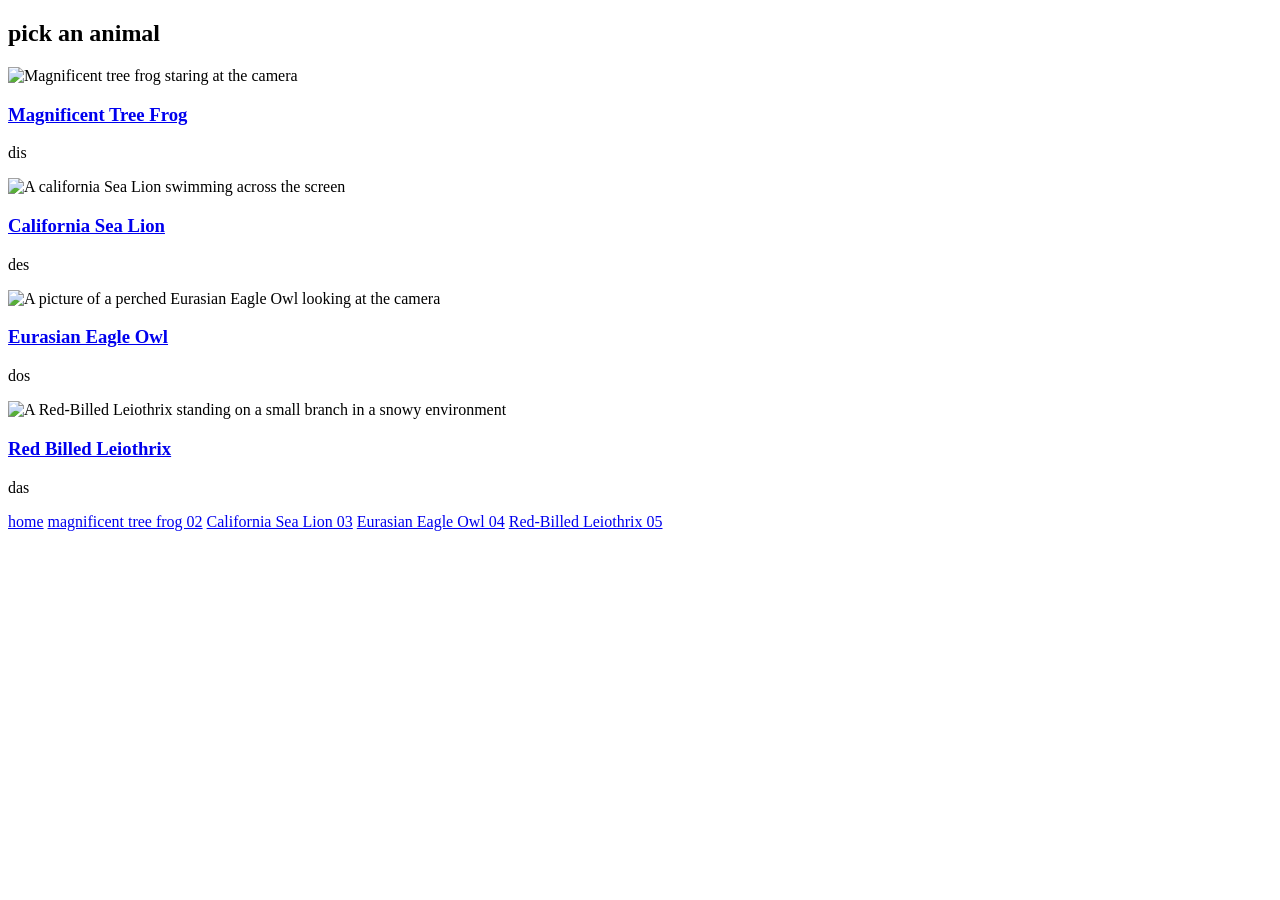
==== index.html @ 9d49f623 "Zoo Animal Dossier currently unfinished" ====
<!DOCTYPE html>
<html lang="en">
    <body>
        <main>
            <section id="dossier-cards">
    <h2>pick an animal</h2>
    <section class="card">
        <img src="https://fcz.org/wp-content/uploads/2025/02/Magnificent_Tree_Frog.jpg" width="650" alt="Magnificent tree frog staring at the camera">
        <h3><a href="magtreefrog.html">Magnificent Tree Frog</a></h3>
        <p>dis</p>
        <a href=""></a>
    </section>
    <section class="card">
        <img src="https://fcz.org/wp-content/uploads/2025/02/california-sea-lion.jpg" alt="A california Sea Lion swimming across the screen">
        <h3><a href="californiasealion.html">California Sea Lion</a></h3>
        <p>des</p>
        <a href=""></a>
    </section>
    <section class="card">
        <img src="https://fcz.org/wp-content/uploads/2025/02/Eurasian_Eagle_Ow.jpg" alt="A picture of a perched Eurasian Eagle Owl looking at the camera">
        <h3><a href="EurasianEagleOwl.html">Eurasian Eagle Owl</a></h3>
        <p>dos</p>
        <a href=""></a>
    </section>
    <section class="card">
        <img src="https://fcz.org/wp-content/uploads/2026/07/20230118-Lo8_MG19999.jpg" width="650" alt="A Red-Billed Leiothrix standing on a small branch in a snowy environment">
        <h3><a href="RedBilledLeiothrix.html">Red Billed Leiothrix</a></h3>
        <p>das</p>
        <a href=""></a>
    </section>
</section>
        </main>
    </body>
<head>
    <meta charset="UTF-8">
    <meta name="viewport" content="width=device-width, initial-scale=1.0">
    <title>Document</title>
</head>
<body>
    <header>
        <nav id="main-nav" role="main-nav">
            <a href="home.html" class="nav-button">home</a>
            <a href="magtreefrog.html" class="nav-button">magnificent tree frog 02</a>
            <a href="CaliforniaSeaLion.html" class="nav-button">California Sea Lion 03</a>
            <a href="EurasianEagleOwl.html" class="nav-button">Eurasian Eagle Owl 04</a>
            <a href="RedBilledLeiothrix.html" class="nav-button">Red-Billed Leiothrix 05</a>
        </nav>
    </header>
</body>
</html>
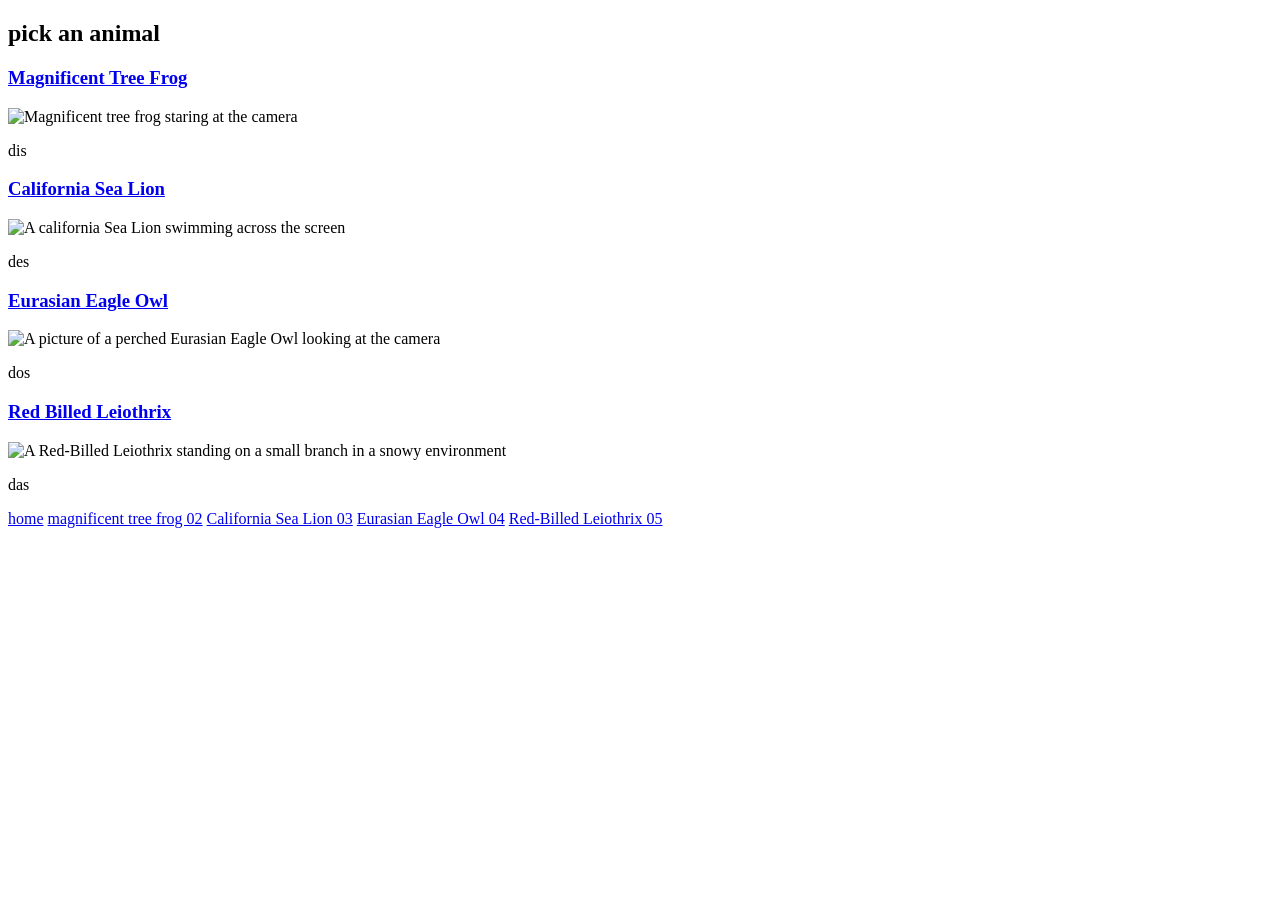
==== commit 024404af: "Zoo Animals Dossier unfinished" ====
--- a/index.html
+++ b/index.html
@@ -5,26 +5,27 @@
             <section id="dossier-cards">
     <h2>pick an animal</h2>
     <section class="card">
+        <h3><a href="magtreefrog.html">Magnificent Tree Frog</a></h3>
         <img src="https://fcz.org/wp-content/uploads/2025/02/Magnificent_Tree_Frog.jpg" width="650" alt="Magnificent tree frog staring at the camera">
-        <h3><a href="magtreefrog.html">Magnificent Tree Frog</a></h3>
         <p>dis</p>
         <a href=""></a>
     </section>
     <section class="card">
+        <h3><a href="californiasealion.html">California Sea Lion</a></h3>
         <img src="https://fcz.org/wp-content/uploads/2025/02/california-sea-lion.jpg" alt="A california Sea Lion swimming across the screen">
-        <h3><a href="californiasealion.html">California Sea Lion</a></h3>
         <p>des</p>
+        
         <a href=""></a>
     </section>
     <section class="card">
+        <h3><a href="EurasianEagleOwl.html">Eurasian Eagle Owl</a></h3>
         <img src="https://fcz.org/wp-content/uploads/2025/02/Eurasian_Eagle_Ow.jpg" alt="A picture of a perched Eurasian Eagle Owl looking at the camera">
-        <h3><a href="EurasianEagleOwl.html">Eurasian Eagle Owl</a></h3>
         <p>dos</p>
         <a href=""></a>
     </section>
     <section class="card">
+        <h3><a href="RedBilledLeiothrix.html">Red Billed Leiothrix</a></h3>
         <img src="https://fcz.org/wp-content/uploads/2026/07/20230118-Lo8_MG19999.jpg" width="650" alt="A Red-Billed Leiothrix standing on a small branch in a snowy environment">
-        <h3><a href="RedBilledLeiothrix.html">Red Billed Leiothrix</a></h3>
         <p>das</p>
         <a href=""></a>
     </section>
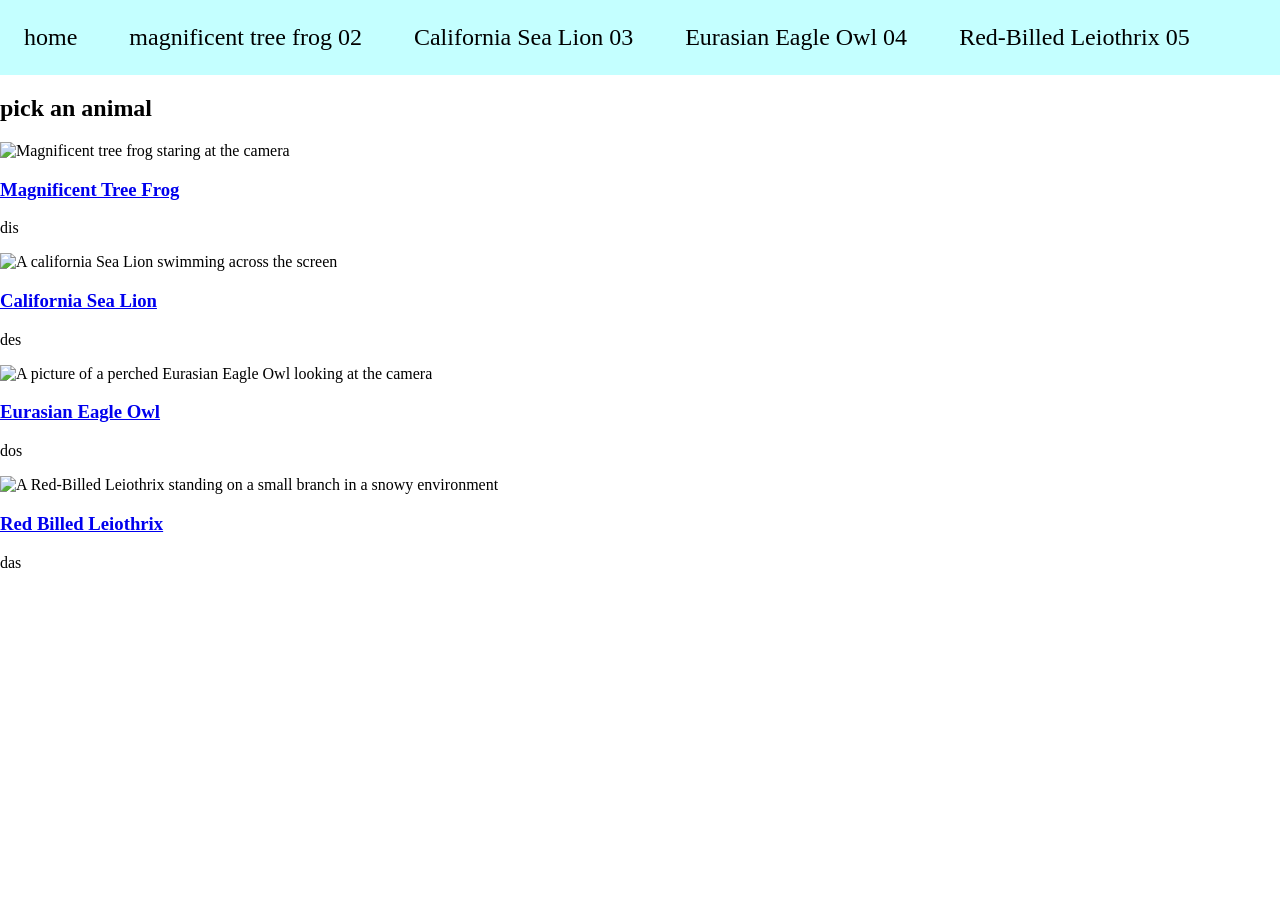
==== commit 319f5a71: "zoocss" ====
--- a/index.html
+++ b/index.html
@@ -1,42 +1,13 @@
 <!DOCTYPE html>
 <html lang="en">
-    <body>
-        <main>
-            <section id="dossier-cards">
-    <h2>pick an animal</h2>
-    <section class="card">
-        <h3><a href="magtreefrog.html">Magnificent Tree Frog</a></h3>
-        <img src="https://fcz.org/wp-content/uploads/2025/02/Magnificent_Tree_Frog.jpg" width="650" alt="Magnificent tree frog staring at the camera">
-        <p>dis</p>
-        <a href=""></a>
-    </section>
-    <section class="card">
-        <h3><a href="californiasealion.html">California Sea Lion</a></h3>
-        <img src="https://fcz.org/wp-content/uploads/2025/02/california-sea-lion.jpg" alt="A california Sea Lion swimming across the screen">
-        <p>des</p>
-        
-        <a href=""></a>
-    </section>
-    <section class="card">
-        <h3><a href="EurasianEagleOwl.html">Eurasian Eagle Owl</a></h3>
-        <img src="https://fcz.org/wp-content/uploads/2025/02/Eurasian_Eagle_Ow.jpg" alt="A picture of a perched Eurasian Eagle Owl looking at the camera">
-        <p>dos</p>
-        <a href=""></a>
-    </section>
-    <section class="card">
-        <h3><a href="RedBilledLeiothrix.html">Red Billed Leiothrix</a></h3>
-        <img src="https://fcz.org/wp-content/uploads/2026/07/20230118-Lo8_MG19999.jpg" width="650" alt="A Red-Billed Leiothrix standing on a small branch in a snowy environment">
-        <p>das</p>
-        <a href=""></a>
-    </section>
-</section>
-        </main>
-    </body>
+
 <head>
     <meta charset="UTF-8">
     <meta name="viewport" content="width=device-width, initial-scale=1.0">
     <title>Document</title>
+    <link rel="stylesheet" href="zoo.css">
 </head>
+
 <body>
     <header>
         <nav id="main-nav" role="main-nav">
@@ -48,4 +19,41 @@
         </nav>
     </header>
 </body>
+
+<body>
+    <main>
+        <section id="dossier-cards">
+            <h2>pick an animal</h2>
+            <section class="card">
+                <img src="https://fcz.org/wp-content/uploads/2025/02/Magnificent_Tree_Frog.jpg" width="650"
+                    alt="Magnificent tree frog staring at the camera">
+                <h3><a href="magtreefrog.html">Magnificent Tree Frog</a></h3>
+                <p>dis</p>
+                <a href=""></a>
+            </section>
+            <section class="card">
+                <img src="https://fcz.org/wp-content/uploads/2025/02/california-sea-lion.jpg"
+                    alt="A california Sea Lion swimming across the screen">
+                <h3><a href="californiasealion.html">California Sea Lion</a></h3>
+                <p>des</p>
+                <a href=""></a>
+            </section>
+            <section class="card">
+                <img src="https://fcz.org/wp-content/uploads/2025/02/Eurasian_Eagle_Ow.jpg"
+                    alt="A picture of a perched Eurasian Eagle Owl looking at the camera">
+                <h3><a href="EurasianEagleOwl.html">Eurasian Eagle Owl</a></h3>
+                <p>dos</p>
+                <a href=""></a>
+            </section>
+            <section class="card">
+                <img src="https://fcz.org/wp-content/uploads/2026/07/20230118-Lo8_MG19999.jpg" width="650"
+                    alt="A Red-Billed Leiothrix standing on a small branch in a snowy environment">
+                <h3><a href="RedBilledLeiothrix.html">Red Billed Leiothrix</a></h3>
+                <p>das</p>
+                <a href=""></a>
+            </section>
+        </section>
+    </main>
+</body>
+
 </html>
--- a/zoo.css
+++ b/zoo.css
@@ -0,0 +1,26 @@
+
+
+body {
+    background-color: white;
+    margin: 0;
+}
+
+
+nav#main-nav {
+    background-color: rgba(0, 255, 255, 0.23);
+}
+
+#main-nav > a {
+    color: black;
+    display: inline-block;
+    margin: 1em;
+    font-size: 1.5em;
+    text-decoration: none;
+    transition: all ease-in-out 500ms;
+}
+
+#main-nav > a:hover {
+    color: yellow;
+    padding: 1em;
+    background-color:rgb(0, 255, 255)a;
+}
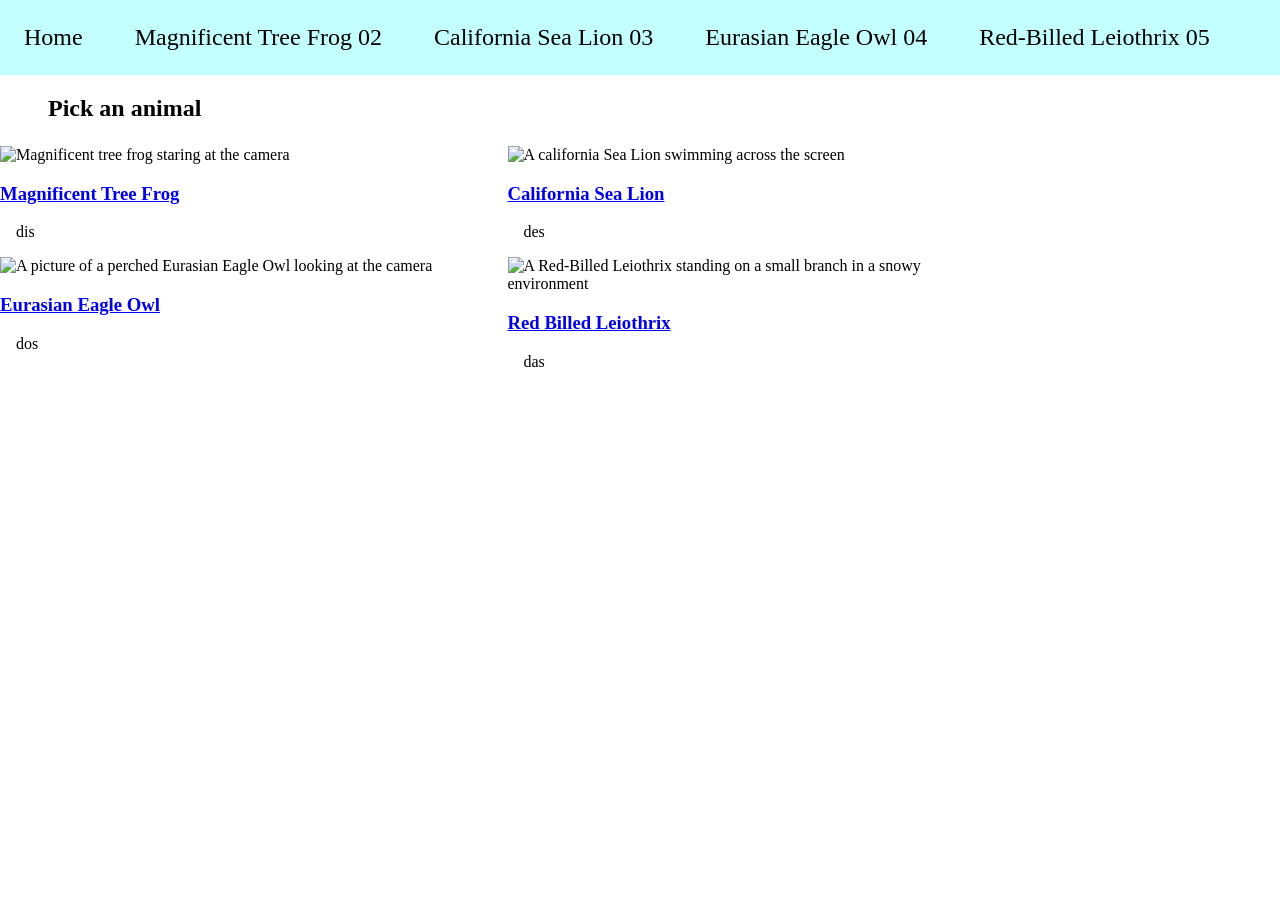
==== commit b2c60bb7: "some css stuff" ====
--- a/index.html
+++ b/index.html
@@ -11,8 +11,8 @@
 <body>
     <header>
         <nav id="main-nav" role="main-nav">
-            <a href="home.html" class="nav-button">home</a>
-            <a href="magtreefrog.html" class="nav-button">magnificent tree frog 02</a>
+            <a href="home.html" class="nav-button">Home</a>
+            <a href="magtreefrog.html" class="nav-button">Magnificent Tree Frog 02</a>
             <a href="CaliforniaSeaLion.html" class="nav-button">California Sea Lion 03</a>
             <a href="EurasianEagleOwl.html" class="nav-button">Eurasian Eagle Owl 04</a>
             <a href="RedBilledLeiothrix.html" class="nav-button">Red-Billed Leiothrix 05</a>
@@ -23,23 +23,23 @@
 <body>
     <main>
         <section id="dossier-cards">
-            <h2>pick an animal</h2>
+            <h2>Pick an animal</h2>
             <section class="card">
-                <img src="https://fcz.org/wp-content/uploads/2025/02/Magnificent_Tree_Frog.jpg" width="650"
+                <img src="https://fcz.org/wp-content/uploads/2025/02/Magnificent_Tree_Frog.jpg" width="487.5"
                     alt="Magnificent tree frog staring at the camera">
                 <h3><a href="magtreefrog.html">Magnificent Tree Frog</a></h3>
                 <p>dis</p>
                 <a href=""></a>
             </section>
             <section class="card">
-                <img src="https://fcz.org/wp-content/uploads/2025/02/california-sea-lion.jpg"
+                <img src="https://fcz.org/wp-content/uploads/2025/02/california-sea-lion.jpg" width="487.5"
                     alt="A california Sea Lion swimming across the screen">
                 <h3><a href="californiasealion.html">California Sea Lion</a></h3>
                 <p>des</p>
                 <a href=""></a>
             </section>
             <section class="card">
-                <img src="https://fcz.org/wp-content/uploads/2025/02/Eurasian_Eagle_Ow.jpg"
+                <img src="https://fcz.org/wp-content/uploads/2025/02/Eurasian_Eagle_Ow.jpg" width="487.5"
                     alt="A picture of a perched Eurasian Eagle Owl looking at the camera">
                 <h3><a href="EurasianEagleOwl.html">Eurasian Eagle Owl</a></h3>
                 <p>dos</p>
--- a/zoo.css
+++ b/zoo.css
@@ -1,4 +1,3 @@
-
 
 body {
     background-color: white;
@@ -20,7 +19,31 @@
 }
 
 #main-nav > a:hover {
-    color: yellow;
-    padding: 1em;
+    color: rgb(255, 255, 5);
+    padding: 0em;
     background-color:rgb(0, 255, 255)a;
+}
+
+main {
+    spacing: 1em;
+}
+
+#dossier-cards > h2 {
+  margin-bottom: 1em;
+}
+
+#dossier-cards > .card {
+  display: inline-block;
+  vertical-align: top;
+  width: 487.5px;
+  margin-right: 1em;
+  box-sizing: border-box;
+}
+
+.card p {
+  text-indent: 1em;
+}
+
+#dossier-cards > h2 {
+  text-indent: 2em;
 }
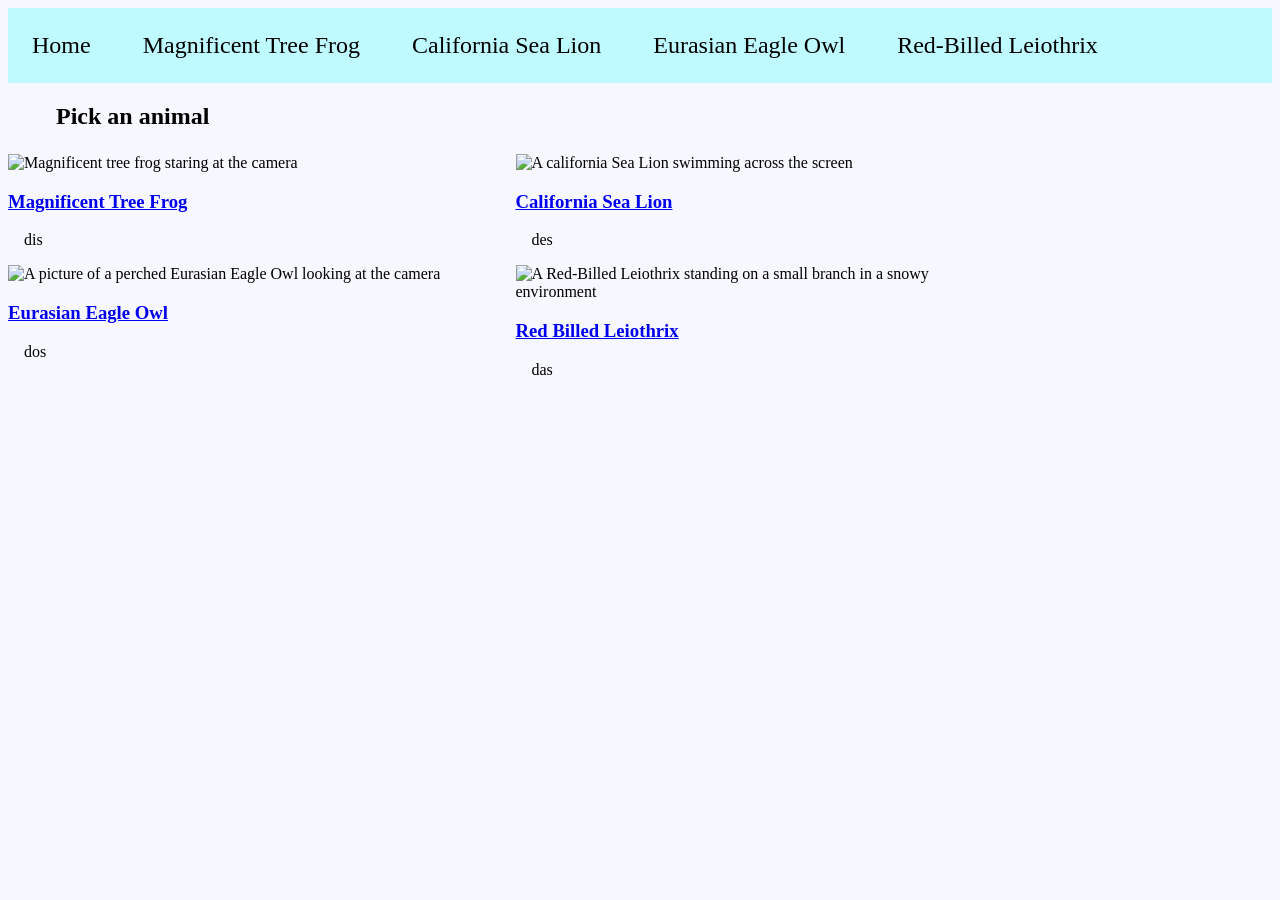
==== commit 9c296d82: "hehehehe" ====
--- a/index.html
+++ b/index.html
@@ -12,10 +12,10 @@
     <header>
         <nav id="main-nav" role="main-nav">
             <a href="home.html" class="nav-button">Home</a>
-            <a href="magtreefrog.html" class="nav-button">Magnificent Tree Frog 02</a>
-            <a href="CaliforniaSeaLion.html" class="nav-button">California Sea Lion 03</a>
-            <a href="EurasianEagleOwl.html" class="nav-button">Eurasian Eagle Owl 04</a>
-            <a href="RedBilledLeiothrix.html" class="nav-button">Red-Billed Leiothrix 05</a>
+            <a href="magtreefrog.html" class="nav-button">Magnificent Tree Frog</a>
+            <a href="CaliforniaSeaLion.html" class="nav-button">California Sea Lion</a>
+            <a href="EurasianEagleOwl.html" class="nav-button">Eurasian Eagle Owl</a>
+            <a href="RedBilledLeiothrix.html" class="nav-button">Red-Billed Leiothrix</a>
         </nav>
     </header>
 </body>
--- a/zoo.css
+++ b/zoo.css
@@ -1,7 +1,6 @@
 
 body {
-    background-color: white;
-    margin: 0;
+    background-color: rgba(181, 193, 255, 0.103);
 }
 
 
@@ -21,7 +20,7 @@
 #main-nav > a:hover {
     color: rgb(255, 255, 5);
     padding: 0em;
-    background-color:rgb(0, 255, 255)a;
+    background-color:rgb(12, 255, 109)a;
 }
 
 main {
@@ -46,4 +45,8 @@
 
 #dossier-cards > h2 {
   text-indent: 2em;
+}
+
+img[src="https://fcz.org/wp-content/uploads/2026/07/20230118-Lo8_MG19999.jpg"] {
+  inset-inline: 2em;
 }
